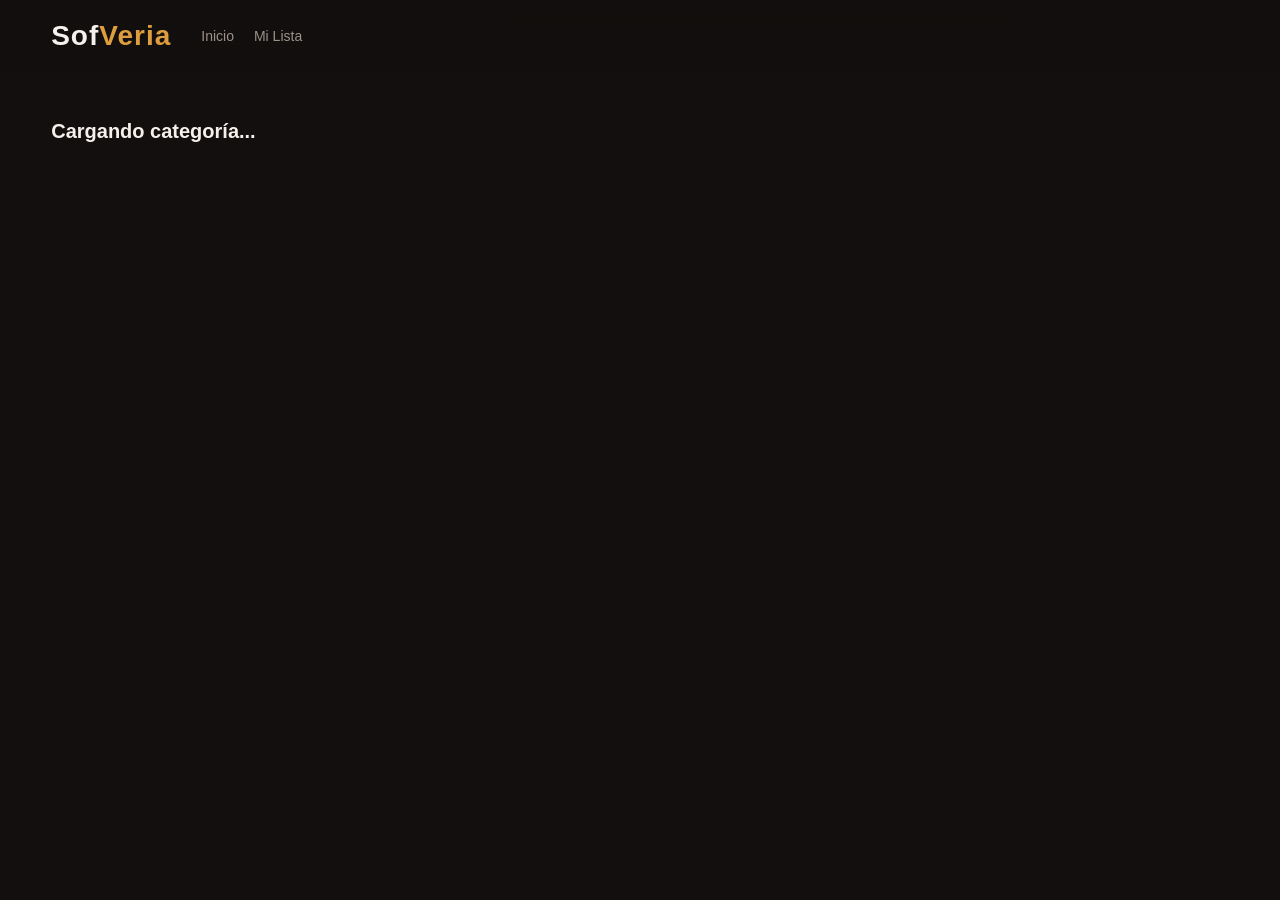
==== categoria.html @ c812b673 "categorias" ====
<!DOCTYPE html>
<html lang="es">
<head>
    <meta charset="UTF-8">
    <meta name="viewport" content="width=device-width, initial-scale=1.0">
    <title>Categoría | SofVeria</title>
    <link rel="stylesheet" href="https://fonts.googleapis.com/css2?family=Material+Symbols+Outlined:opsz,wght,FILL,GRAD@24,400,0,0" />
    <link rel="stylesheet" href="./styles.css">
    <style>
        /* Reutilizamos la cuadrícula organizada que usamos en favoritos */
        .grid-categorias {
            display: grid;
            grid-template-columns: repeat(auto-fill, minmax(180px, 1fr));
            gap: 25px;
            margin-top: 30px;
        }
    </style>
</head>
<body>

    <header class="navbar">
        <div class="nav-left">
            <div class="logo">Sof<span>Veria</span></div>
            <nav class="nav-menu">
                <a href="./index.html">Inicio</a>
                <a href="./milista.html">Mi Lista</a>
            </nav>
        </div>
    </header>

    <main class="main-layout" style="margin-top: 120px;">
        <h2 class="section-title" id="titulo-categoria">Cargando categoría...</h2>
        
        <div id="contenedor-categoria" class="grid-categorias"></div>
    </main>

    <div id="movie-modal" class="modal">
        <div class="modal-content">
            <span class="close-modal" id="close-modal-btn">&times;</span>
            <div class="modal-body">
                <div class="modal-poster"><img id="modal-img" src="" alt="Póster"></div>
                <div class="modal-info">
                    <h2 id="modal-titulo">Título</h2>
                    <div class="modal-metadata"><span id="modal-puntuacion">⭐ 0.0</span><span id="modal-fecha">Año</span></div>
                    <p id="modal-sinopsis">Sinopsis...</p>
                    <div class="modal-actions">
                        <button id="btn-ver-trailer" class="btn-action btn-trailer">🎬 Ver Tráiler</button>
                        <button id="btn-ver-pelicula" class="btn-action btn-play">▶️ Ver Película</button>
                    </div>
                    <div id="video-container" style="display: none; margin-top: 20px;">
                        <iframe id="video-player" width="100%" height="315" src="" frameborder="0" allowfullscreen></iframe>
                    </div>
                </div>
            </div>
        </div>
    </div>

    <script src="./categoria.js"></script>
</body>
</html>
---- styles.css ----
/* VARIABLES DE COLOR (Para cambiarlos fácilmente) */
:root {
    --bg-principal: #120f0e;     /* Negro muy oscuro con un toque cálido/marrón */
    --bg-tarjetas: #1a1615;      /* Un tono un poco más claro para relieves */
    --color-primario: #df9e3e;   /* Dorado/Ámbar cálido para el logo y botones */
    --color-texto: #f5f0eb;      /* Blanco hueso (más suave a la vista que el blanco puro) */
    --color-gris: #9c9189;       /* Gris cálido para textos secundarios */
}

* {
    margin: 0;
    padding: 0;
    box-sizing: border-box;
    font-family: 'Segoe UI', Tahoma, Geneva, Verdana, sans-serif;
}

body {
    background-color: var(--bg-principal);
    color: var(--color-texto);
    overflow-x: hidden;
}

/* BARRA DE NAVEGACIÓN */
.navbar {
    display: flex;
    justify-content: space-between;
    align-items: center;
    padding: 20px 4%;
    background: linear-gradient(to bottom, rgba(18, 15, 14, 0.95) 0%, rgba(18, 15, 14, 0) 100%);
    position: fixed;
    top: 0;
    width: 100%;
    z-index: 1000;
    transition: background 0.3s;
}

.nav-left, .nav-right {
    display: flex;
    align-items: center;
    gap: 30px;
}

.logo {
    font-size: 28px;
    font-weight: bold;
    letter-spacing: 1px;
    color: var(--color-texto);
}

.logo span {
    color: var(--color-primario);
}

.nav-menu {
    display: flex;
    gap: 20px;
    align-items: center;
}

.nav-menu a {
    color: var(--color-gris);
    text-decoration: none;
    font-size: 14px;
    transition: color 0.3s;
}

.nav-menu a:hover, .nav-menu a.active {
    color: var(--color-texto);
}

/* DESPLEGABLE (Dropdown) */
.dropdown {
    position: relative;
    display: inline-block;
}

.dropbtn {
    background: none;
    border: none;
    color: var(--color-gris);
    font-size: 14px;
    cursor: pointer;
    display: flex;
    align-items: center;
    gap: 4px;
}

.dropdown-content {
    display: none;
    position: absolute;
    background-color: var(--bg-tarjetas);
    min-width: 160px;
    box-shadow: 0px 8px 16px rgba(0,0,0,0.5);
    z-index: 1;
    border-radius: 4px;
    border: 1px solid #2a2321;
}

.dropdown-content a {
    color: var(--color-texto);
    padding: 12px 16px;
    display: block;
}

.dropdown-content a:hover {
    background-color: var(--color-primario);
    color: var(--bg-principal);
}

.dropdown:hover .dropdown-content {
    display: block;
}

/* BUSCADOR INTELIGENTE estilo Netflix */
.search-box {
    display: flex;
    align-items: center;
    background-color: rgba(0, 0, 0, 0.4);
    border: 1px solid var(--color-gris);
    padding: 5px 10px;
    border-radius: 4px;
    transition: width 0.4s, border-color 0.4s;
}

.search-box:focus-within {
    border-color: var(--color-primario);
}

.search-box input {
    background: none;
    border: none;
    color: var(--color-texto);
    outline: none;
    padding-left: 8px;
    font-size: 14px;
    width: 200px;
}

.search-icon {
    color: var(--color-gris);
    cursor: pointer;
}

.user-profile img {
    width: 35px;
    height: 35px;
    border-radius: 4px;
    cursor: pointer;
}

/* CONTENEDOR DE PELÍCULAS */
.main-layout {
    margin-top: 100px; /* Para que la navbar fija no tape el contenido */
    padding: 0 4%;
}

.movie-section {
    margin-bottom: 40px;
}

.section-title {
    font-size: 20px;
    margin-bottom: 15px;
    color: var(--color-texto);
}

.movies-slider {
    display: flex;
    gap: 15px;
    overflow-x: auto;
    padding-bottom: 15px;
}

/* Ocultar barra de scroll horrible en navegadores */
.movies-slider::-webkit-scrollbar {
    height: 8px;
}
.movies-slider::-webkit-scrollbar-thumb {
    background: var(--bg-tarjetas);
    border-radius: 4px;
}
/* ESTILOS PARA LAS TARJETAS DE PELÍCULAS */
.movie-card {
    min-width: 180px;
    max-width: 180px;
    background-color: var(--bg-tarjetas);
    border-radius: 8px;
    overflow: hidden;
    cursor: pointer;
    transition: transform 0.3s ease, box-shadow 0.3s ease;
    position: relative;
}

/* Efecto zoom al pasar el mouse por encima (Estilo Netflix) */
.movie-card:hover {
    transform: scale(1.08);
    box-shadow: 0px 10px 20px rgba(0, 0, 0, 0.6);
    z-index: 10;
}

.movie-card img {
    width: 100%;
    height: 270px;
    object-fit: cover;
}

.movie-info {
    padding: 10px;
    background: linear-gradient(to top, rgba(0,0,0,0.9), rgba(0,0,0,0));
    position: absolute;
    bottom: 0;
    width: 100%;
    display: flex;
    flex-direction: column;
    gap: 5px;
    opacity: 0; /* Oculta el título hasta que pases el mouse */
    transition: opacity 0.3s ease;
}

.movie-card:hover .movie-info {
    opacity: 1; /* Muestra el título al hacer hover */
}

.movie-info h3 {
    font-size: 13px;
    color: var(--color-texto);
    white-space: nowrap;
    overflow: hidden;
    text-overflow: ellipsis; /* Pone "..." si el título es muy largo */
}

.movie-info span {
    font-size: 11px;
    color: var(--color-primario);
    font-weight: bold;
}
/* CONTENEDOR PARA LAS FLECHAS */
.slider-wrapper {
    position: relative;
    display: flex;
    align-items: center;
}

/* ESTILO GENERAL DE LAS FLECHAS */
.arrow-btn {
    position: absolute;
    top: 0;
    bottom: 15px; /* Alineado para ignorar la barra de scroll inferior */
    width: 50px;
    background: rgba(18, 15, 14, 0.5);
    color: var(--color-texto);
    border: none;
    font-size: 24px;
    cursor: pointer;
    z-index: 50;
    transition: background 0.3s, color 0.3s;
    display: flex;
    justify-content: center;
    align-items: center;
}

.arrow-btn:hover {
    background: rgba(18, 15, 14, 0.8);
    color: var(--color-primario);
}

.left-arrow { left: -20px; border-radius: 0 4px 4px 0; }
.right-arrow { right: -20px; border-radius: 4px 0 0 4px; }

/* Ocultar las flechas si no hay suficiente contenido (Opcional) */
.movies-slider {
    scroll-behavior: smooth; /* Hace que el deslizamiento sea suave al hacer clic */
}
/* BOTÓN DE MI LISTA PROFESIONAL */
.btn-add-list {
    display: flex;
    align-items: center;
    justify-content: center;
    gap: 6px; /* Espacio entre el icono de '+' y el texto */
    background-color: rgba(26, 22, 21, 0.85); /* Fondo oscuro semi-transparente */
    color: var(--color-texto);
    border: 1px solid rgba(245, 240, 235, 0.3); /* Borde fino y suave */
    padding: 8px 12px;
    font-size: 12px;
    font-weight: 600;
    cursor: pointer;
    border-radius: 20px; /* Bordes redondeados estilo cápsula muy modernos */
    margin-top: 8px;
    width: 100%;
    transition: all 0.25s ease; /* Transición suave para todos los efectos */
    backdrop-filter: blur(4px); /* Difumina ligeramente el fondo (estilo iOS/Netflix premium) */
}

/* El icono de '+' dentro del botón */
.btn-add-list .material-symbols-outlined {
    font-size: 16px;
    transition: transform 0.25s ease;
}

/* EFECTO CUANDO EL MOUSE ESTÁ ENCIMA (Hover) */
.btn-add-list:hover {
    background-color: var(--color-primario); /* Cambia al dorado de SofVeria */
    color: var(--bg-principal); /* El texto se vuelve oscuro para contrastar */
    border-color: var(--color-primario);
    box-shadow: 0 4px 12px rgba(223, 158, 62, 0.3); /* Destello dorado suave abajo */
}

/* Hace que el icono gire un poquito al pasar el mouse, un detalle muy pro */
.btn-add-list:hover .material-symbols-outlined {
    transform: rotate(90deg);
}

/* EFECTO CUANDO HACES CLIC (Active) */
.btn-add-list:active {
    transform: scale(0.96); /* El botón se encoge un poquito simulando que lo presionas físicamente */
    background-color: #c78b32; /* Un dorado un poco más oscuro por la presión */
}
/* VENTANA MODAL (Oculta por defecto) */
.modal {
    display: none; 
    position: fixed;
    z-index: 2000; /* Por encima de la barra de navegación */
    left: 0;
    top: 0;
    width: 100%;
    height: 100%;
    background-color: rgba(18, 15, 14, 0.85);
    backdrop-filter: blur(8px); /* Fondo borroso ultra elegante */
}

/* Caja de contenido central */
.modal-content {
    background-color: var(--bg-tarjetas);
    margin: 5% auto;
    padding: 30px;
    border: 1px solid rgba(223, 158, 62, 0.2);
    width: 70%;
    max-width: 850px;
    border-radius: 12px;
    position: relative;
    box-shadow: 0 10px 30px rgba(0, 0, 0, 0.8);
    animation: aparecerModal 0.4s ease;
}

@keyframes aparecerModal {
    from { transform: translateY(50px); opacity: 0; }
    to { transform: translateY(0); opacity: 1; }
}

/* Botón de cerrar (X) */
.close-modal {
    position: absolute;
    right: 20px;
    top: 15px;
    color: var(--color-gris);
    font-size: 30px;
    font-weight: bold;
    cursor: pointer;
    transition: color 0.3s;
}
.close-modal:hover { color: var(--color-primario); }

/* Cuerpo interno de la modal */
.modal-body {
    display: flex;
    gap: 30px;
    margin-top: 15px;
}

.modal-poster img {
    width: 230px;
    border-radius: 8px;
    box-shadow: 0 5px 15px rgba(0,0,0,0.5);
}

.modal-info {
    flex: 1;
    display: flex;
    flex-direction: column;
    gap: 15px;
}

.modal-info h2 {
    font-size: 28px;
    color: var(--color-texto);
}

.modal-metadata {
    display: flex;
    gap: 15px;
    font-size: 14px;
    font-weight: bold;
}
.modal-metadata span:first-child { color: var(--color-primario); }
.modal-metadata span:last-child { color: var(--color-gris); }

#modal-sinopsis {
    font-size: 15px;
    line-height: 1.6;
    color: #ded6cf;
}

/* BOTONES DE ACCIÓN */
.modal-actions {
    display: flex;
    gap: 15px;
    margin-top: 10px;
}

.btn-action {
    padding: 12px 24px;
    font-size: 14px;
    font-weight: bold;
    border-radius: 30px;
    cursor: pointer;
    border: none;
    transition: all 0.25s ease;
}

.btn-trailer {
    background-color: transparent;
    color: var(--color-texto);
    border: 1px solid var(--color-gris);
}
.btn-trailer:hover {
    border-color: var(--color-texto);
    background-color: rgba(255,255,255,0.05);
}

.btn-play {
    background-color: var(--color-primario);
    color: var(--bg-principal);
}
.btn-play:hover {
    transform: scale(1.04);
    box-shadow: 0 4px 15px rgba(223, 158, 62, 0.4);
}
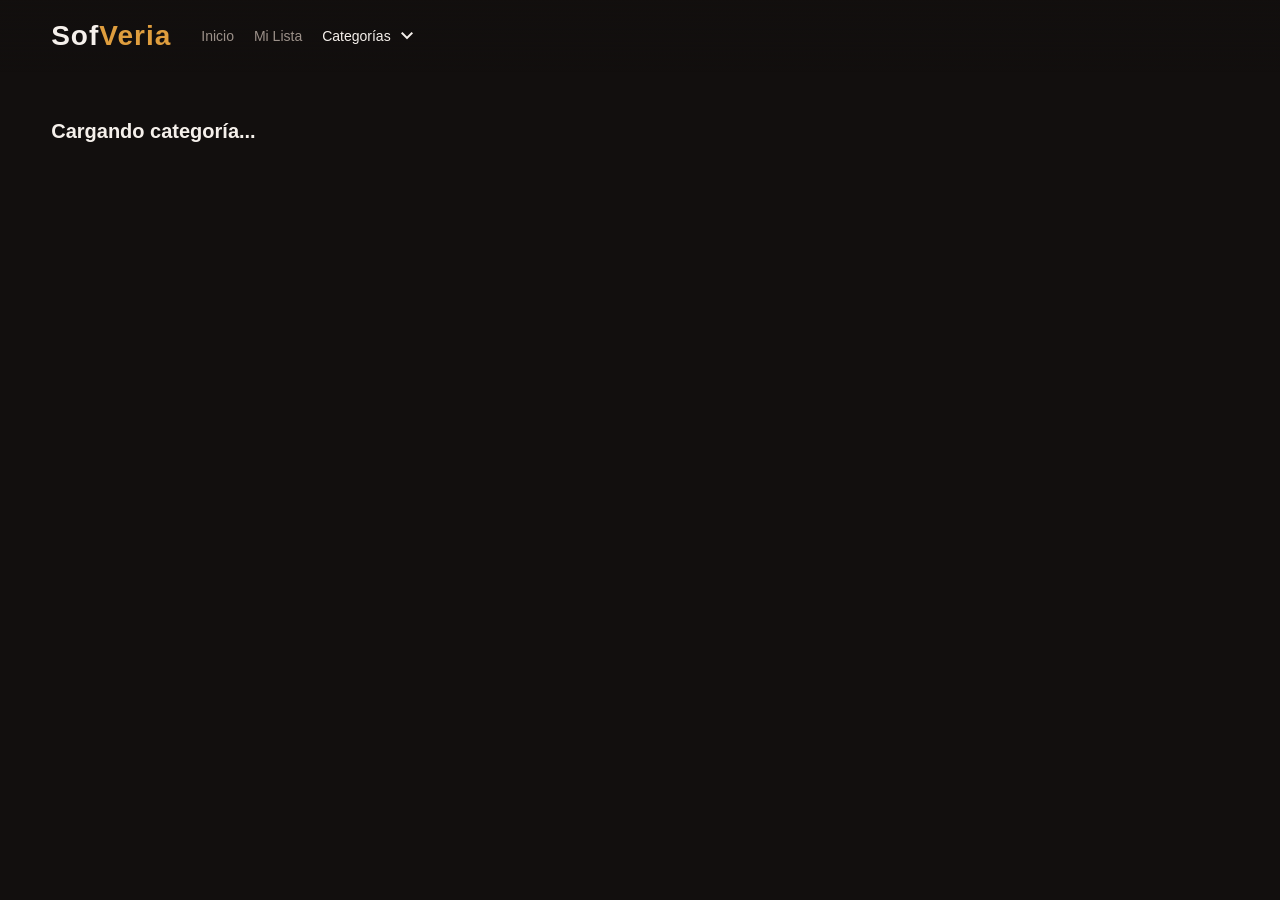
==== commit 86e20aa1: "changes" ====
--- a/categoria.html
+++ b/categoria.html
@@ -24,6 +24,19 @@
             <nav class="nav-menu">
                 <a href="./index.html">Inicio</a>
                 <a href="./milista.html">Mi Lista</a>
+                
+                <div class="dropdown">
+                    <button class="dropbtn" style="color: var(--color-texto);">
+                        Categorías <span class="material-symbols-outlined">expand_more</span>
+                    </button>
+                    <div class="dropdown-content" id="lista-categorias">
+                        <a href="./categoria.html?id=28&name=Acción">Acción</a>
+                        <a href="./categoria.html?id=35&name=Comedia">Comedia</a>
+                        <a href="./categoria.html?id=18&name=Drama">Drama</a>
+                        <a href="./categoria.html?id=27&name=Terror">Terror</a>
+                        <a href="./categoria.html?id=878&name=Ciencia Ficción">Ciencia Ficción</a>
+                    </div>
+                </div>
             </nav>
         </div>
     </header>
